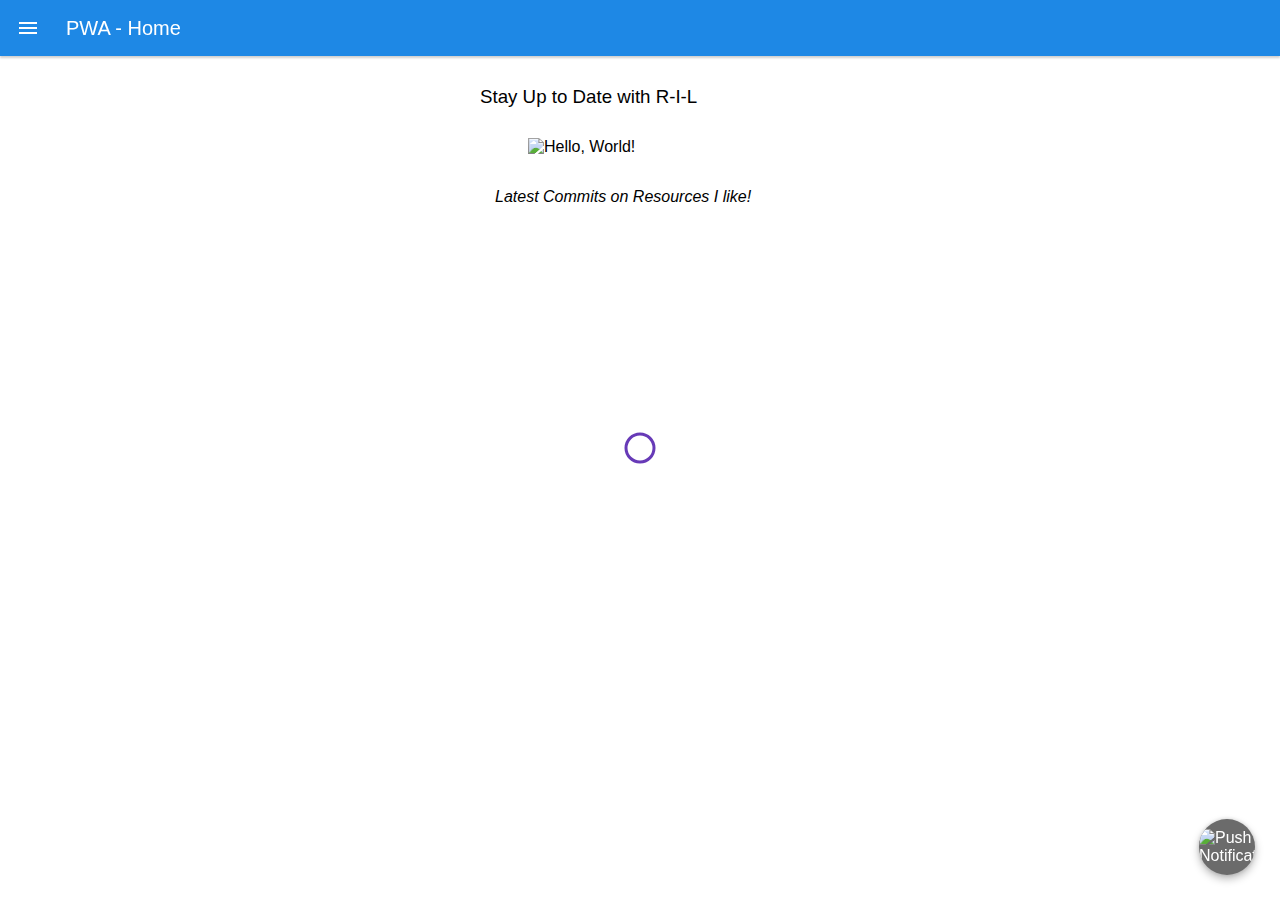
==== latest.html @ c1509d30 "doin things" ====
<!DOCTYPE html>
<html>
<head>
  <meta charset="utf-8">
  <meta http-equiv="X-UA-Compatible" content="IE=edge">
  <meta name="viewport" content="width=device-width, initial-scale=1.0">
  <title>Commits PWA</title>
  <link rel="stylesheet" type="text/css" href="css/style.css">
</head>
<body>
    <div class="app app__layout">
      <header>
        <span class="header__icon">
          <svg class="menu__icon no--select" width="24px" height="24px" viewBox="0 0 48 48" fill="#fff">
            <path d="M6 36h36v-4H6v4zm0-10h36v-4H6v4zm0-14v4h36v-4H6z"></path>
          </svg>
        </span>

        <span class="header__title no--select">PWA - Home</span>
      </header>

      <div class="menu">
        <div class="menu__header"></div>
        <ul class="menu__list">
          <li><a href="index.html">Home</a></li>
          <li><a href="latest.html">Latest</a></li>
      </div>

      <div class="menu__overlay"></div>

      <div class="app__content">

        <section class="section">
          <h3> Stay Up to Date with R-I-L </h3>
          <img class="profile-pic" src="./images/books.png" alt="Hello, World!">

          <p class="home-note">Latest Commits on Resources I like!</a></p>
        </section>


        <div class="fab fab__push">
          <div class="fab__ripple"></div>
          <img class="fab__image" src="./images/push-off.png" alt="Push Notification" />
        </div>

        <div class="loader">
          <svg viewBox="0 0 32 32" width="32" height="32">
            <circle id="spinner" cx="16" cy="16" r="14" fill="none"></circle>
          </svg>
        </div>
        <!-- Toast msg's  -->
        <div class="toast__container"></div>
      </div>
    </div>

    <script src="./js/app.js"></script>
    <script src="./js/toast.js"></script>
    <script src="./js/offline.js"></script>
    <script src="./js/menu.js"></script>
    <script src="./js/latest.js"></script>
</body>
</html>
---- css/style.css ----
/*

# BEM (BLOCK, ELEMENT, MODIFIER) METHEDOLOGY

<div class="card card--show">
  <div class="card__title"></div>
  <div class="card__container">

  </div>
</div>

.card - BLOCK

.card__title - ELEMENT

.card--show - MODIFIER

*/

/* RESET styles */

*,
*::after,
*::before {
  box-sizing: border-box;
}

html,
body,
p {
  margin: 0;
  padding: 0;
}

a {
  text-decoration: none;
  color: inherit;
}

ul,
li {
  list-style: none;
  padding: 0;
  margin: 0;
}

.no--select {
  -moz-user-select: none;
  -ms-user-select: none;
  -webkit-user-select: none;
  user-select: none;
}

h3 {
  text-align: left;
  margin-top: 20px;
  margin-bottom: 30px;
  font-weight: 500;
}

/* MAIN styles */

body {
  font-family: Roboto, "Helvetica Neue", Helvetica, Arial, sans-serif;
  font-size: 1rem;
  -webkit-font-smoothing: antialiased;
  -webkit-text-size-adjust: 100%;
  padding: 0;
  margin: 0;
  scroll-behavior: smooth;
}

.app-layout {
  position: absolute;
  top: 0;
  left: 0;
  right: 0;
  bottom: 0;
  width: 100%;
  height: 100%;
}

header {
  position: fixed;
  width: 100%;
  height: 56px;
  top: 0;
  background-color: #1e88e5;
  box-shadow: 0 2px 2px 0 rgba(0, 0, 0, 0.19);
  display: -webkit-box;
  display: -ms-flexbox;
  display: flex;
  overflow: hidden;
  z-index: 1;
  color: #fff;
  -webkit-user-select: none;
  -moz-user-select: none;
  -ms-user-select: none;
  user-select: none;
  -webkit-transition: background-color 250ms linear;
  transition: background-color 250ms linear;
}

.app__offline {
  background-color: #6b6b6b;
}

.offline {
  background: #6b6b6b;
}

.container h4 {
  font-family: Consolas, "courier new";
}

.header__icon {
  width: 48px;
  height: 48px;
  margin: 4px;
  display: -webkit-box;
  display: -ms-flexbox;
  display: flex;
  -webkit-box-align: center;
  -ms-flex-align: center;
  align-items: center;
  -webkit-box-pack: center;
  -ms-flex-pack: center;
  justify-content: center;
  cursor: pointer;
}

.header__icon:active {
  opacity: 0.8;
  outline: 1px solid #fff;
}

.header__title {
  color: #fff;
  font-size: 20px;
  -ms-flex-item-align: center;
  -ms-grid-row-align: center;
  align-self: center;
  margin-left: 10px;
}

.menu {
  width: 280px;
  height: 100%;
  background: #fff;
  position: fixed;
  top: 0;
  bottom: 0;
  box-shadow: 0px 0px 11px 0px rgba(0, 0, 0, 0.4);
  z-index: 1;
  -webkit-transition: transform 0.3s cubic-bezier(0, 0, 0.3, 1);
  -webkit-transition: -webkit-transform 0.3s cubic-bezier(0, 0, 0.3, 1);
  transition: -webkit-transform 0.3s cubic-bezier(0, 0, 0.3, 1);
  transition: transform 0.3s cubic-bezier(0, 0, 0.3, 1);
  transition: transform 0.3s cubic-bezier(0, 0, 0.3, 1),
    -webkit-transform 0.3s cubic-bezier(0, 0, 0.3, 1);
  -webkit-transform: translateX(-110%);
  transform: translateX(-110%);
  will-change: transform;
  z-index: 2;
}

.menu--show {
  -webkit-transform: translateX(0);
  transform: translateX(0);
}

.menu__overlay {
  width: 100%;
  height: 100%;
  position: fixed;
  top: 0;
  left: 0;
  right: 0;
  bottom: 0;
  background: rgba(0, 0, 0, 0.3);
  -webkit-transition: opacity 0.15s cubic-bezier(0, 0, 0.3, 1);
  transition: opacity 0.15s cubic-bezier(0, 0, 0.3, 1);
  visibility: hidden;
  opacity: 0;
  z-index: 1;
}

.menu__overlay--show {
  visibility: visible;
  opacity: 1;
}

.menu__header {
  height: 150px;
  background: #1e88e5;
  color: #fff;
  border-bottom: 1px solid #ddd;
}

.menu__list {
  width: inherit;
  height: inherit;
  overflow: auto;
  overflow-x: hidden;
  -webkit-overflow-scrolling: touch;
}

.menu__list li a {
  padding: 20px;
  color: rgba(0, 0, 0, 0.87);
  cursor: pointer;
  display: block;
}

.menu__list li a:active,
.menu__list li a:hover {
  background: #e7e7e7;
}

.app__content {
  width: 320px;
  height: 100%;
  margin: 0 auto;
  margin-top: 56px;
  padding-top: 10px;
}

.toast__container {
  position: fixed;
  bottom: 20px;
  left: 20px;
  pointer-events: none;
}

.profile-pic {
  width: 70%;
  max-width: 300px;
  display: block;
  margin: 0 auto;
}

.home-note {
  font-style: oblique;
  margin-top: 20px;
  padding: 12px 15px;
}

.toast__msg {
  width: 250px;
  min-height: 50px;
  background: rgba(0, 0, 0, 0.9);
  color: #fff;
  display: -webkit-box;
  display: -ms-flexbox;
  display: flex;
  -webkit-box-align: center;
  -ms-flex-align: center;
  align-items: center;
  -webkit-box-pack: justify;
  -ms-flex-pack: justify;
  justify-content: space-between;
  font-size: 14px;
  font-weight: 500;
  padding-left: 15px;
  padding-right: 10px;
  word-break: break-all;
  -webkit-transition: opacity 3s cubic-bezier(0, 0, 0.3, 1) 0;
  -webkit-transition: opacity 0.3s cubic-bezier(0, 0, 0.3, 1) 0;
  transition: opacity 0.3s cubic-bezier(0, 0, 0.3, 1) 0;
  text-transform: initial;
  margin-bottom: 10px;
  border-radius: 2px;
}

.toast__msg--hide {
  opacity: 0;
}

button {
  min-width: 60px;
  font-size: 14px;
  border: 0;
  background: #4f8efa;
  color: #fff;
  border-radius: 2px;
  margin: 0 auto -5px;
  display: inline-block;
  cursor: pointer;
  outline: 0;
  box-shadow: 0 2px 2px 0 rgba(0, 0, 0, 0.38);
  -webkit-box-shadow: 0 2px 2px 0 rgba(0, 0, 0, 0.38);
  -moz-box-shadow: 0 2px 2px 0 rgba(0, 0, 0, 0.38);
  -o-box-shadow: 0 2px 2px 0 rgba(0, 0, 0, 0.38);
  -webkit-user-select: none;
}

button:active {
  box-shadow: none;
}

button:disabled {
  background: #ccc;
  color: #000;
  cursor: not-allowed;
}

.custom__button p {
  position: initial;
  margin: 0;
  padding-left: 10px;
}

.custom__button {
  padding: 10px 15px;
  font-family: "Roboto", arial, sans-serif;
  text-align: left;
}

.turn-on-sync {
  min-width: 75px;
  height: 30px;
  margin-left: 10px;
}

.custom__input:checked + .custom__checkbox {
  background: rgb(195, 195, 195);
}

.custom__input:checked + .custom__checkbox::before {
  left: 25px;
  background: #0288d1;
}

.card__container {
  margin-top: 30px;
  display: -webkit-box;
  display: -ms-flexbox;
  display: flex;
  -webkit-box-orient: vertical;
  -webkit-box-direction: normal;
  -ms-flex-direction: column;
  flex-direction: column;
}

.card {
  width: 80%;
  min-height: 130px;
  background: #fff;
  margin: 20px auto;
  box-shadow: 0 3px 6px rgba(0, 0, 0, 0.16), 0 3px 6px rgba(0, 0, 0, 0.23);
  border-radius: 2px;
  position: relative;
  padding: 4px 1em;
}

.card a {
  color: red;
  cursor: pointer;
}

.card__title,
.card__desc {
  display: block;
  font-style: italic;
  font-size: 14px;
  text-align: center;
}

.card__title {
  margin-left: 5px;
  font-weight: 500;
}

.card__temp {
  padding: 20px;
  padding-bottom: 10px;
}

.card__following,
.card__followers {
  padding: 10px 20px 5px;
}

.card__desc {
  padding: 12px 15px;
  vertical-align: top;
}

.card__img {
  width: 60px;
  height: 60px;
  display: block;
  margin: 20px auto 10px;
  border-radius: 50%;
}

b {
  font-family: inherit;
  font-weight: 500;
}

.card b {
  margin-right: 5px;
}

.card__temp,
.card__followers,
.card__following {
  display: -webkit-box;
  display: -ms-flexbox;
  display: flex;
  -webkit-box-orient: horizontal;
  -webkit-box-direction: normal;
  -ms-flex-direction: row;
  flex-direction: row;
  margin-bottom: 5px;
}

.card__followers {
  margin-bottom: 20px;
}

.fab {
  width: 56px;
  height: 56px;
  background: #6b6b6b;
  border-radius: 50%;
  box-shadow: 0 0 4px rgba(0, 0, 0, 0.14), 0 4px 8px rgba(0, 0, 0, 0.28);
  color: #fff;
  display: -webkit-box;
  display: -ms-flexbox;
  display: flex;
  -webkit-box-pack: center;
  -ms-flex-pack: center;
  justify-content: center;
  -webkit-box-align: center;
  -ms-flex-align: center;
  align-items: center;
  cursor: pointer;
  position: fixed;
  bottom: 0;
  right: 0;
  margin: 25px;
  -webkit-tap-highlight-color: transparent;
  -webkit-backface-visibility: hidden;
  backface-visibility: hidden;
  overflow: hidden;
}

.fab.active {
  background: #f44336;
}

.fab__ripple {
  position: absolute;
  left: -17px;
  bottom: -12px;
  width: 56px;
  height: 56px;
  -webkit-transform: scale(0.5);
  transform: scale(0.5);
  background: #fff;
  border-radius: 50%;
  -webkit-transform-origin: 50%;
  transform-origin: 50%;
  -webkit-transition: -webkit-transform 0.35s cubic-bezier(0, 0, 0.3, 1) 0ms;
  transition: -webkit-transform 0.35s cubic-bezier(0, 0, 0.3, 1) 0ms;
  transition: transform 0.35s cubic-bezier(0, 0, 0.3, 1) 0ms;
  transition: transform 0.35s cubic-bezier(0, 0, 0.3, 1) 0ms,
    -webkit-transform 0.35s cubic-bezier(0, 0, 0.3, 1) 0ms;
  -webkit-backface-visibility: hidden;
  backface-visibility: hidden;
  will-change: transform;
  z-index: 2;
  opacity: 0;
  -webkit-user-select: none;
  -moz-user-select: none;
  -ms-user-select: none;
  user-select: none;
}

.fab:active .fab__ripple {
  opacity: 0.2;
  -webkit-transform: scale(1) translate(31%, -22%);
  transform: scale(1) translate(31%, -22%);
}

.fab__image {
  overflow: hidden;
  z-index: 3;
}

.add__card {
  margin: 40px auto;
  text-align: center;
}

.add__input {
  width: 170px;
  height: 35px;
  border: 1px solid #ccc;
  padding-left: 10px;
  font-size: 13px;
  display: block;
  margin: 10px auto;
}

.add__btn {
  height: 34px;
  min-width: 70px;
  margin-top: 10px;
  display: block;
  margin-left: 0;
}

.add__card ul,
.add__card li,
.share__container li {
  width: 280px;
  text-align: left;
  margin: 15px auto;
}

.add__card p {
  font-weight: 500;
  font-size: 18px;
  margin-top: 40px;
}

.card span {
  display: block;
}

.add__to-card {
  display: -webkit-box;
  display: -ms-flexbox;
  display: flex;
  -webkit-box-orient: horizontal;
  -webkit-box-direction: normal;
  -ms-flex-direction: row;
  flex-direction: row;
  margin-bottom: 20px;
}

.bg-sync__text {
  font-size: 12px;
  padding-left: 5px;
  color: #008000;
}

.custom__button.custom__button-bg {
  padding: 0;
  margin: 0;
  display: inline-block;
}

.custom__button.custom__button-bg.hide {
  display: none;
}

b i a {
  text-decoration: underline;
  color: #1e88e5;
}

.add__card ul + p {
  margin-top: 20px;
}

.card__spinner {
  position: absolute;
  left: 0;
  right: 0;
  bottom: 0;
  top: 0;
  margin: auto;
  background: rgba(0, 0, 0, 0.16);
  display: none;
}

.card__spinner::after {
  content: "Loading...";
  color: #1e88e5;
  background: #fff;
  position: absolute;
  left: 0;
  right: 0;
  bottom: 0;
  top: 0;
  margin: auto;
  text-align: center;
  line-height: 380px;
  font-size: 18px;
}

.loader {
  left: 50%;
  top: 50%;
  position: fixed;
  -webkit-transform: translate(-50%, -50%);
  transform: translate(-50%, -50%);
}

.loader #spinner {
  box-sizing: border-box;
  stroke: #673ab7;
  stroke-width: 3px;
  -webkit-transform-origin: 50%;
  transform-origin: 50%;
  -webkit-animation: line 1.6s cubic-bezier(0.4, 0, 0.2, 1) infinite,
    rotate 1.6s linear infinite;
  animation: line 1.6s cubic-bezier(0.4, 0, 0.2, 1) infinite,
    rotate 1.6s linear infinite;
}

.card__spinner.show {
  display: block;
}

.share__container a {
  text-decoration: underline;
  color: #1e88e5;
}

.share__container {
  margin-bottom: 50px;
}

.share {
  margin: 20px auto;
  text-align: center;
  display: block;
}

.headerButton {
  width: 24px;
  margin-right: 16px;
  overflow: hidden;
  /** opacity: 0.54; **/
  -webkit-transition: opacity 0.333s cubic-bezier(0, 0, 0.21, 1);
  transition: opacity 0.333s cubic-bezier(0, 0, 0.21, 1);
  border: none;
  outline: none;
  cursor: pointer;
}

#butRefresh {
  background: url(/images/ic_refresh_white_24px.svg) center center no-repeat;
}
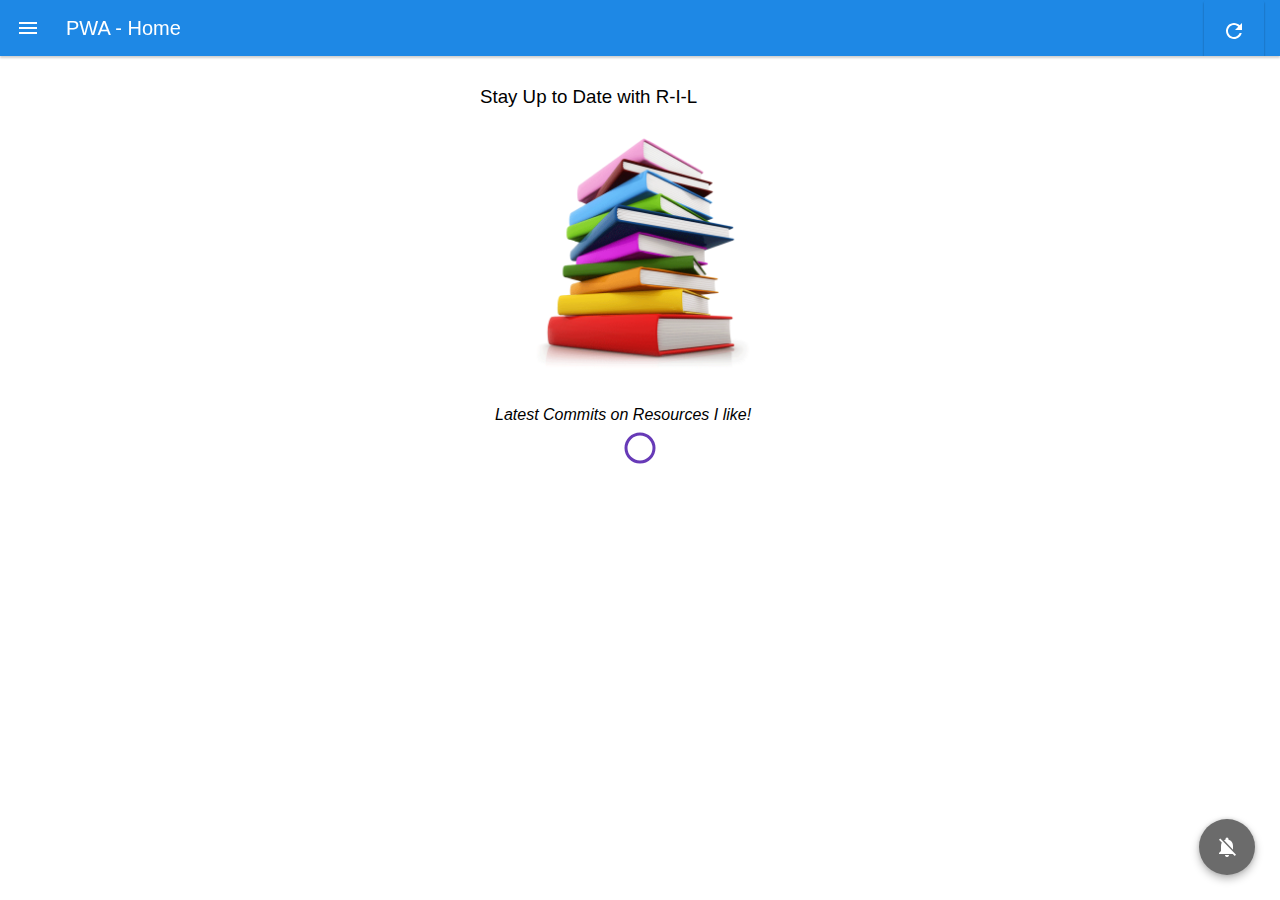
==== commit 1f1c76e9: "local storage" ====
--- a/latest.html
+++ b/latest.html
@@ -17,6 +17,7 @@
         </span>
 
         <span class="header__title no--select">PWA - Home</span>
+        <button id="butRefresh" class="headerButton" aria-label="Refresh"></button>
       </header>
 
       <div class="menu">
